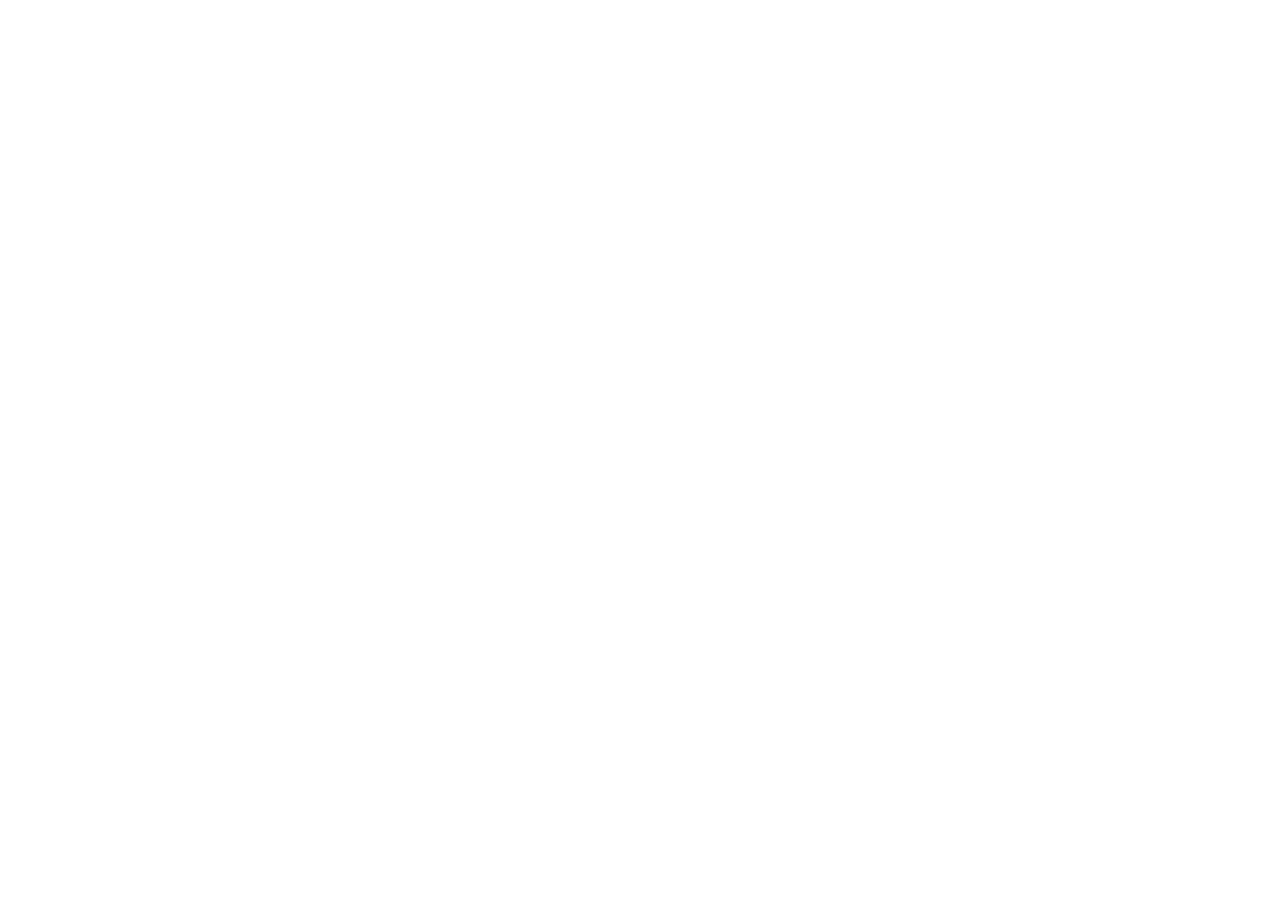
==== index.html @ 5de82892 "Added index.html/.css/.js and game.html/.css/.js" ====
<!DOCTYPE html>
<html lang="en">
<head>
  <meta charset="UTF-8">
  <meta http-equiv="X-UA-Compatible" content="IE=edge">
  <meta name="viewport" content="width=device-width, initial-scale=1.0">
  <title>Document</title>
</head>
<body>
  
</body>
</html>
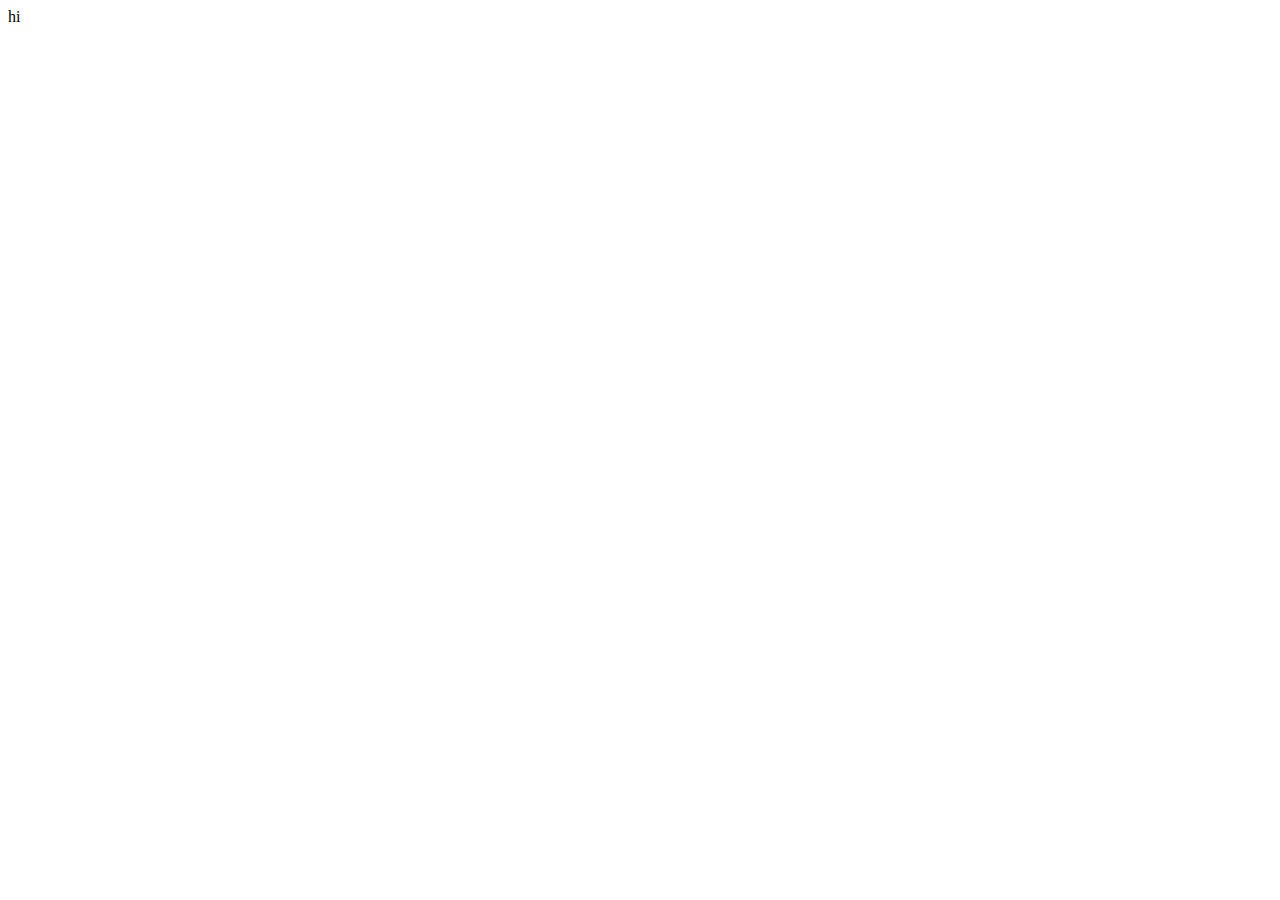
==== commit 493548f8: "Added proof-of-concept game board" ====
--- a/index.html
+++ b/index.html
@@ -5,8 +5,9 @@
   <meta http-equiv="X-UA-Compatible" content="IE=edge">
   <meta name="viewport" content="width=device-width, initial-scale=1.0">
   <title>Document</title>
+  <link rel="stylesheet" href="./index.css"/>
 </head>
 <body>
-  
+  hi
 </body>
 </html>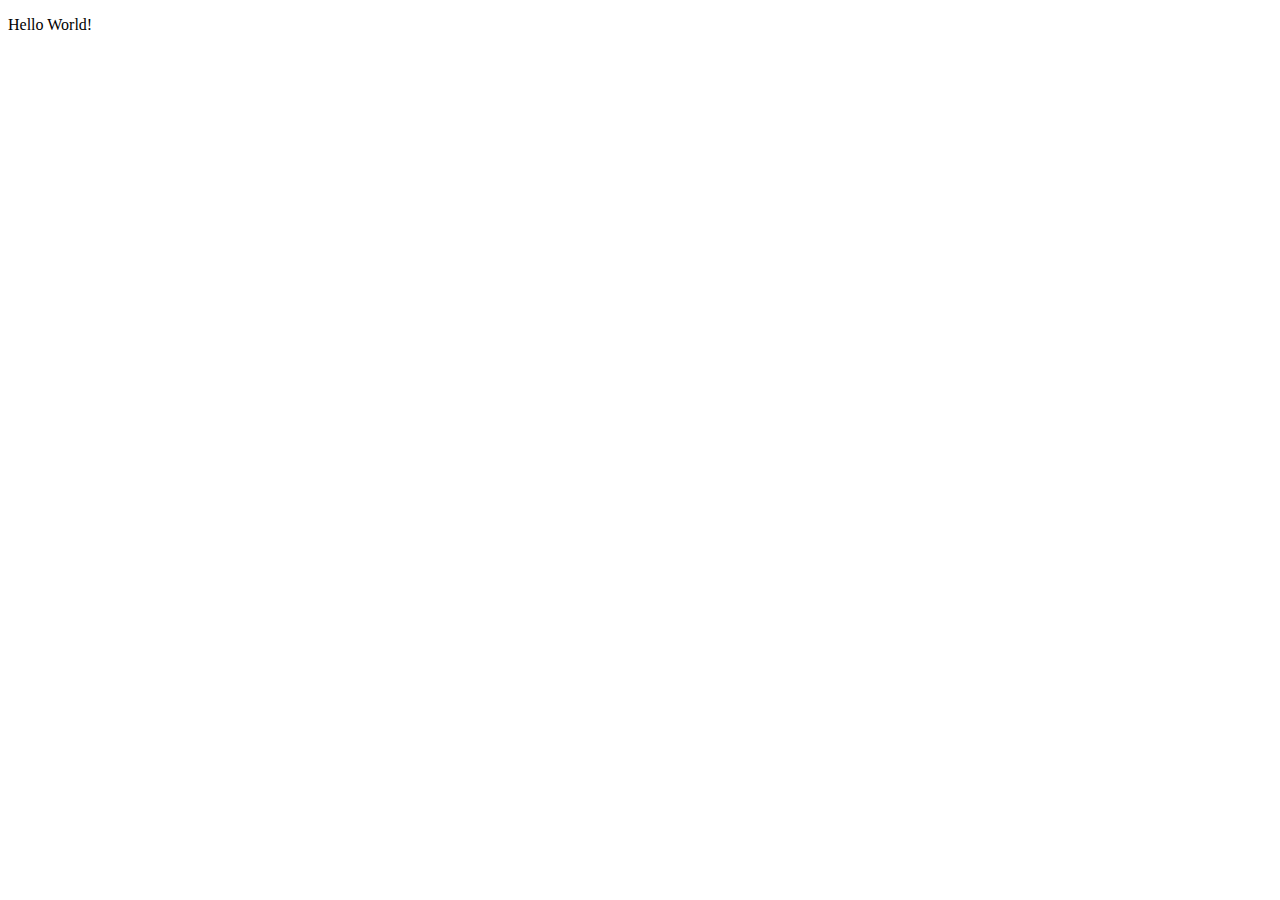
==== commit 94f05b6e: "Testing surge deployment" ====
--- a/index.html
+++ b/index.html
@@ -4,10 +4,11 @@
   <meta charset="UTF-8">
   <meta http-equiv="X-UA-Compatible" content="IE=edge">
   <meta name="viewport" content="width=device-width, initial-scale=1.0">
-  <title>Document</title>
+  <title>AasdfasdfdventureLand!</title>
   <link rel="stylesheet" href="./index.css"/>
 </head>
 <body>
-  hi
+  <p>Hello World!</p>
+  <script type="text/javascript" src="./index.js"></script>
 </body>
 </html>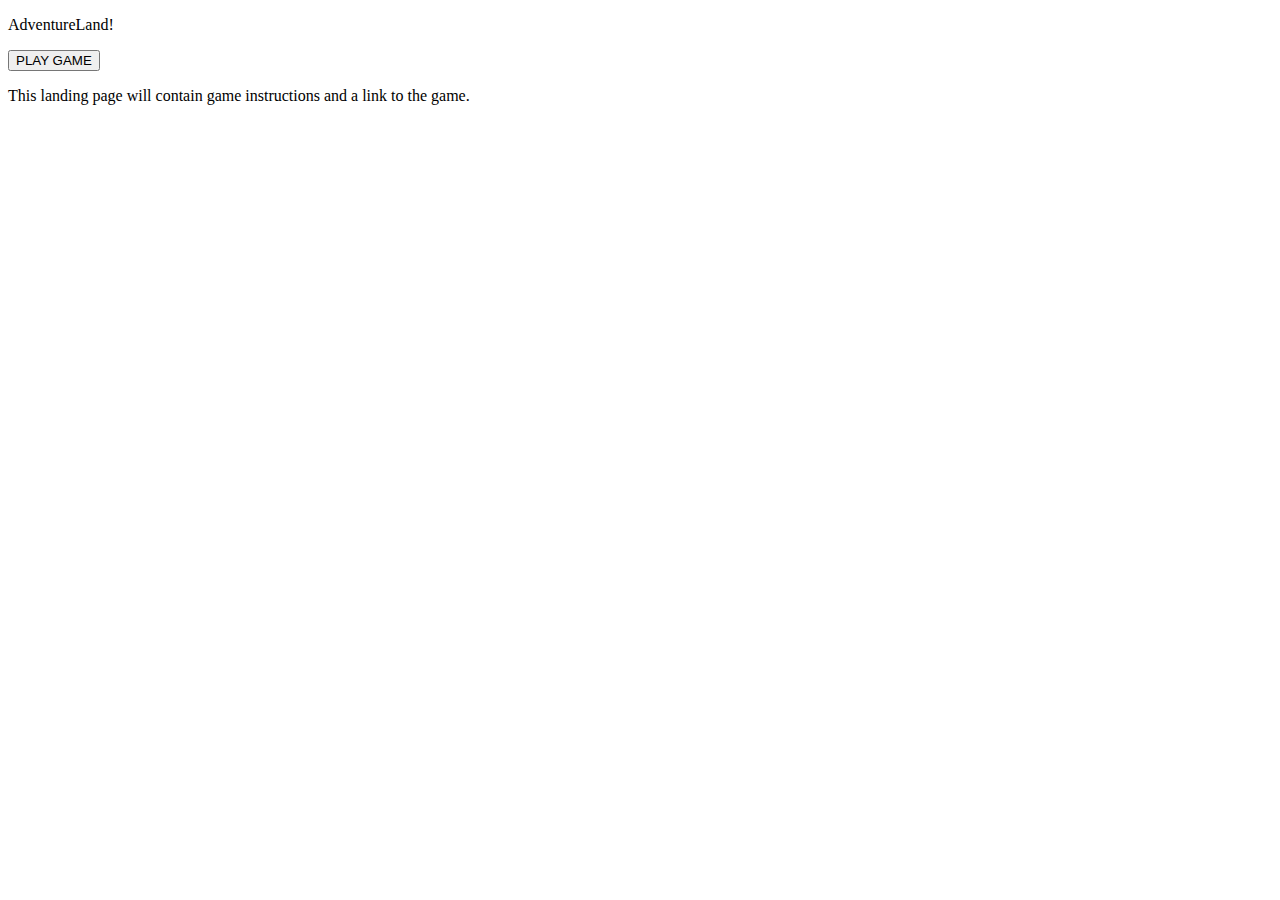
==== commit 7ca3b562: "Currently bugfixing the fight mechanic..." ====
--- a/index.html
+++ b/index.html
@@ -4,11 +4,17 @@
   <meta charset="UTF-8">
   <meta http-equiv="X-UA-Compatible" content="IE=edge">
   <meta name="viewport" content="width=device-width, initial-scale=1.0">
-  <title>AasdfasdfdventureLand!</title>
+  <title>Landing Page</title>
   <link rel="stylesheet" href="./index.css"/>
 </head>
 <body>
-  <p>Hello World!</p>
+  <p>AdventureLand!</p>
+  <!-- <input placeholder = "Player 1" id = "inpPlay1">
+  <button id = "butPlay1">Player 1</button>
+  <input placeholder = "Player 2"id = "inpPlay2">
+  <button id = "butPlay2">Player 2</button> -->
+  <button id = "playGame">PLAY GAME</button>
+  <p>This landing page will contain game instructions and a link to the game.</p>
   <script type="text/javascript" src="./index.js"></script>
 </body>
 </html>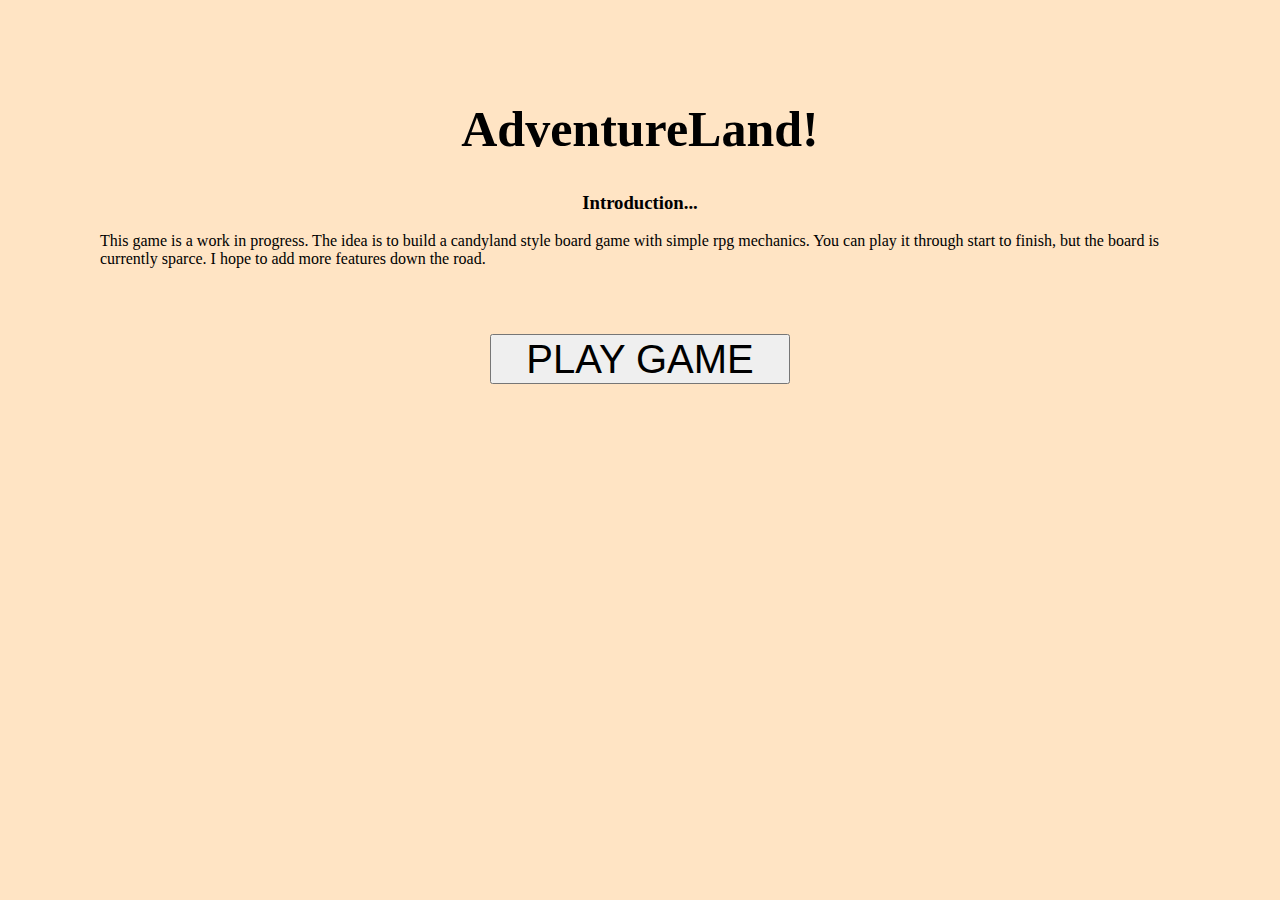
==== commit 87d71d4c: "Styled the landing page a bit" ====
--- a/index.html
+++ b/index.html
@@ -8,13 +8,12 @@
   <link rel="stylesheet" href="./index.css"/>
 </head>
 <body>
-  <p>AdventureLand!</p>
-  <!-- <input placeholder = "Player 1" id = "inpPlay1">
-  <button id = "butPlay1">Player 1</button>
-  <input placeholder = "Player 2"id = "inpPlay2">
-  <button id = "butPlay2">Player 2</button> -->
+  <h1>AdventureLand!</h1>
+  <section>
+    <h3>Introduction...</h2>
+    <p>This game is a work in progress. The idea is to build a candyland style board game with simple rpg mechanics. You can play it through start to finish, but the board is currently sparce. I hope to add more features down the road.</p>
+  </section>
   <button id = "playGame">PLAY GAME</button>
-  <p>This landing page will contain game instructions and a link to the game.</p>
   <script type="text/javascript" src="./index.js"></script>
 </body>
 </html>--- a/index.css
+++ b/index.css
@@ -0,0 +1,40 @@
+body {
+  background-color: bisque;
+  text-align: center;
+  margin: 100px;
+}
+
+h1 {
+  font-size: 50px;
+}
+
+section {
+justify-content: left;
+}
+
+p {
+  text-align: left;
+}
+
+button {
+  /* background-color: red; */
+  font-size: 40px;
+  height: 50px;
+  width: 300px;
+  margin: 50px;
+}
+
+.rainbow {
+  animation-name: rainbow;
+  animation-duration: 4;
+  animation-iteration-count: infinite;
+}
+
+@keyframes rainbow {
+  from {background-color: red;}
+  /* 20% {background-color: orange;}
+  40% {background-color: yellow;}
+  60% {background-color: blue;}
+  80% {background-color: indigo;} */
+  to {background-color: violet;}
+}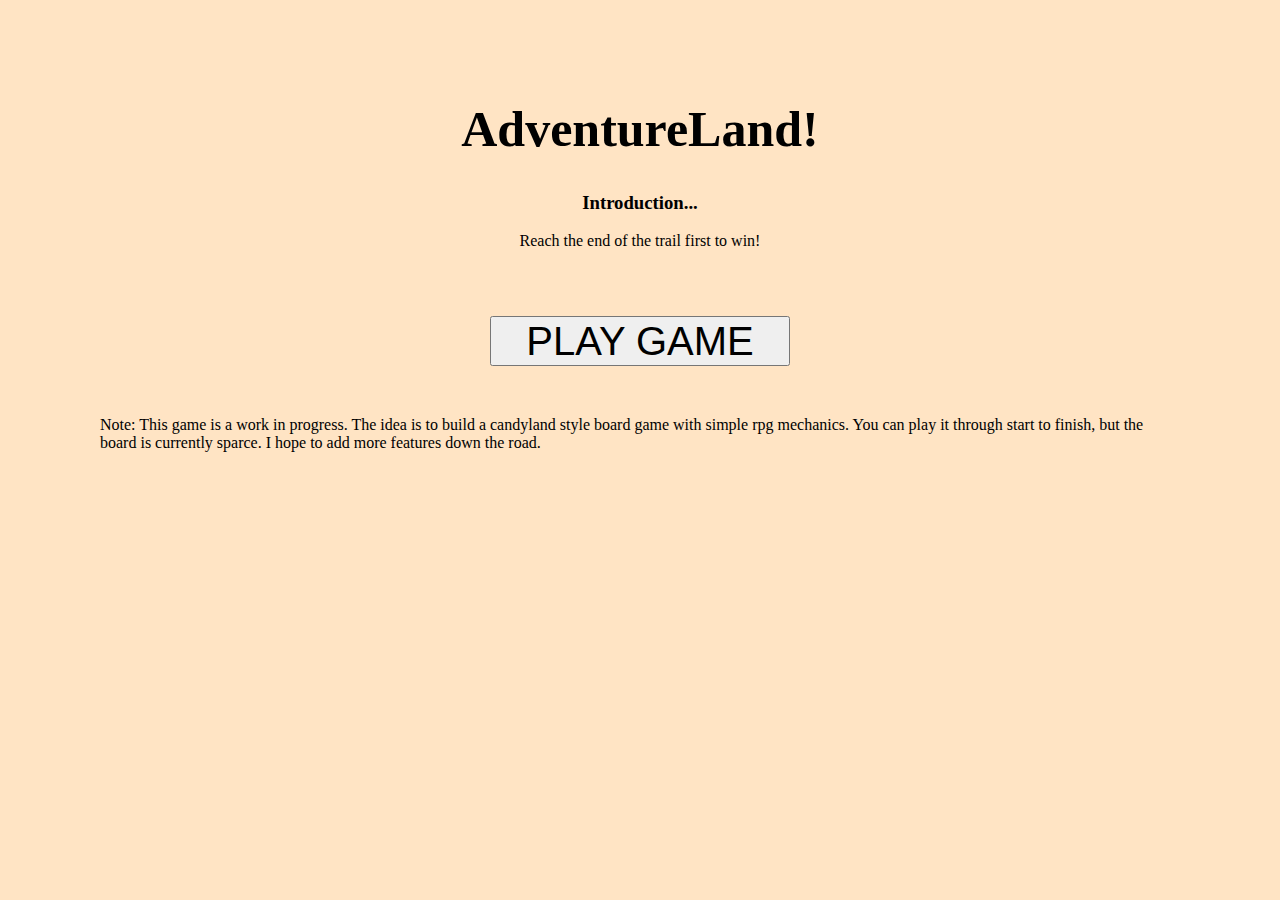
==== commit 51c29c76: "Updated readme.md" ====
--- a/index.html
+++ b/index.html
@@ -4,16 +4,20 @@
   <meta charset="UTF-8">
   <meta http-equiv="X-UA-Compatible" content="IE=edge">
   <meta name="viewport" content="width=device-width, initial-scale=1.0">
-  <title>Landing Page</title>
+  <title>AdventureLand-ing Page</title>
   <link rel="stylesheet" href="./index.css"/>
 </head>
 <body>
   <h1>AdventureLand!</h1>
   <section>
     <h3>Introduction...</h2>
-    <p>This game is a work in progress. The idea is to build a candyland style board game with simple rpg mechanics. You can play it through start to finish, but the board is currently sparce. I hope to add more features down the road.</p>
+    <p>Reach the end of the trail first to win!</p>
   </section>
   <button id = "playGame">PLAY GAME</button>
+  <footer>Note: This game is a work in progress. The idea is to build a 
+    candyland style board game with simple rpg mechanics. You can play 
+    it through start to finish, but the board is currently sparce. 
+    I hope to add more features down the road.</footer>
   <script type="text/javascript" src="./index.js"></script>
 </body>
 </html>--- a/index.css
+++ b/index.css
@@ -12,7 +12,7 @@
 justify-content: left;
 }
 
-p {
+footer {
   text-align: left;
 }
 
